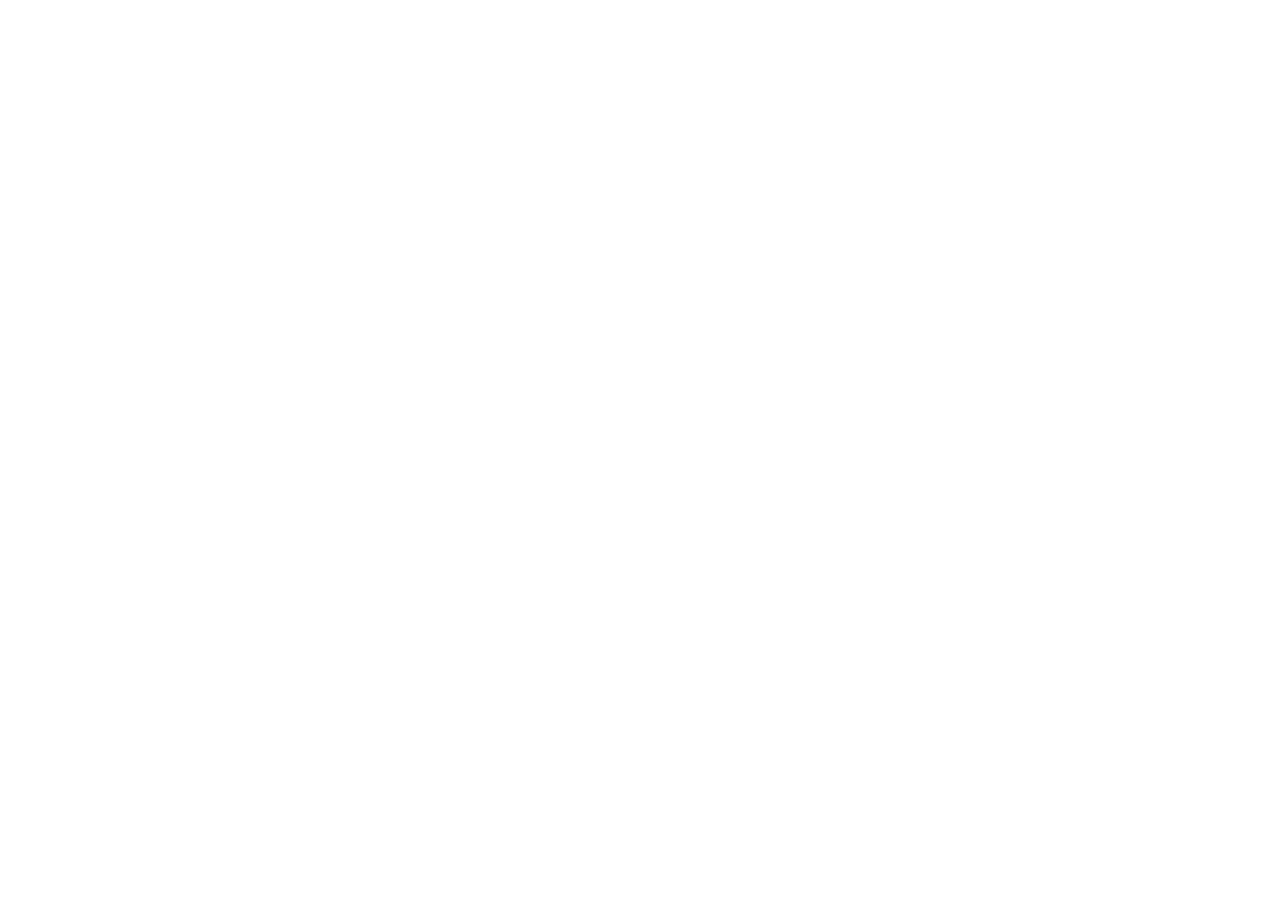
==== exemplos/site.html @ 42204f17 "Add files via upload" ====
<!DOCTYPE html>
<html lang="en">
<head>
    <meta charset="UTF-8">
    <meta http-equiv="X-UA-Compatible" content="IE=edge">
    <meta name="viewport" content="width=device-width, initial-scale=1.0">
    <title>aaaaaaaaaaaaaaaa</title>
</head>
<body>
    
</body>
</html>
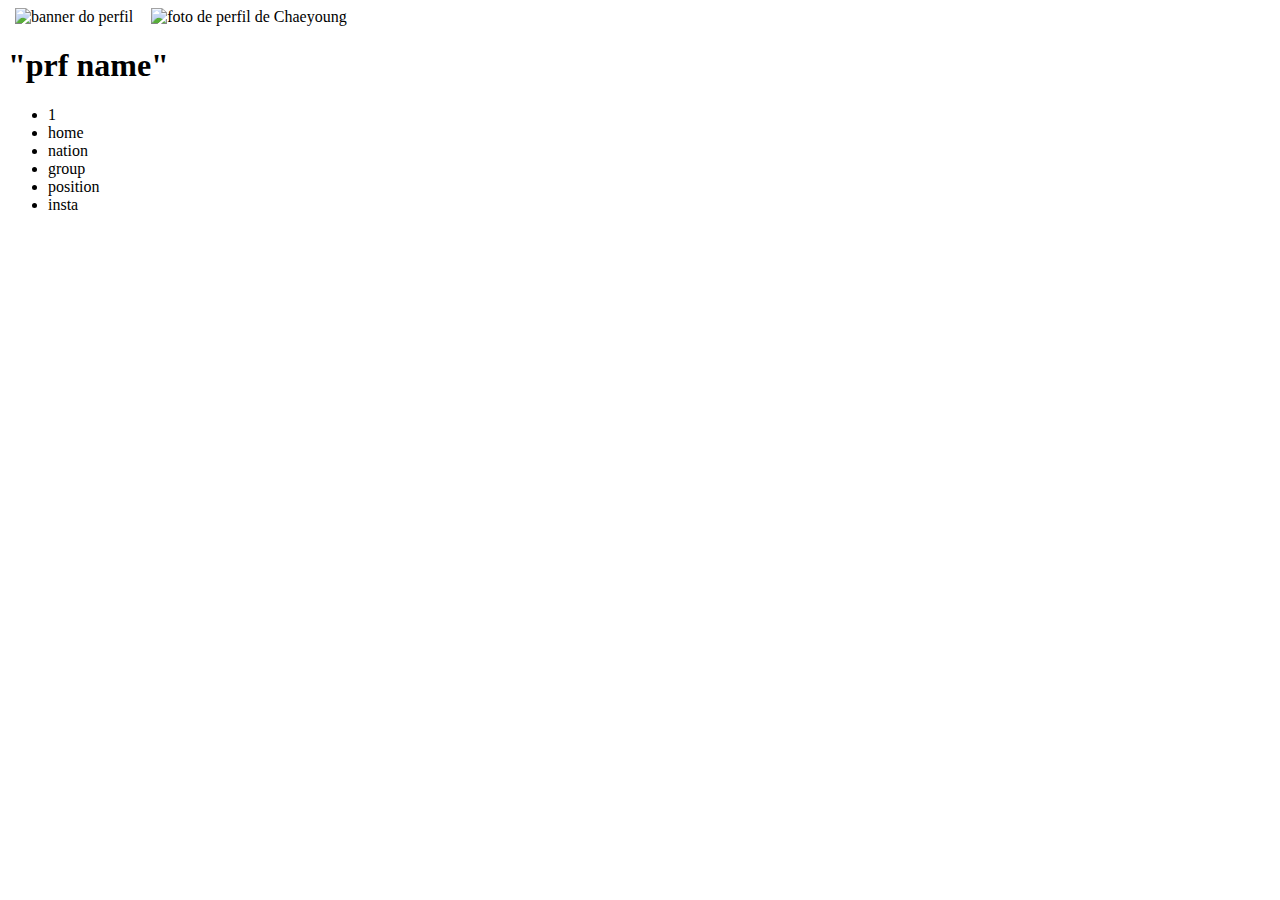
==== commit 1aa3bf32: "Add files via upload" ====
--- a/exemplos/site.html
+++ b/exemplos/site.html
@@ -4,9 +4,44 @@
     <meta charset="UTF-8">
     <meta http-equiv="X-UA-Compatible" content="IE=edge">
     <meta name="viewport" content="width=device-width, initial-scale=1.0">
-    <title>aaaaaaaaaaaaaaaa</title>
+    <title>Chaeyoung - Trabalho de html</title>
+    <link rel="stylesheet" type="text/css" href="site.css">
 </head>
 <body>
-    
+    <divban><!--banner do perfil-->
+        <img
+        src="https://i.pinimg.com/originals/e1/a5/57/e1a557b677ea3230d75e8af415a579c3.jpg"
+        alt="banner do perfil"
+        title="?"
+        width="99%" height="250px">
+    </divban>
+
+    <divlay1>
+
+    <divpfp><!--imagem de perfil redonda-->
+    <img
+    src="https://i.pinimg.com/originals/dd/b3/c8/ddb3c84c7852eecd2003b6d15f038cfc.jpg"
+    alt="foto de perfil de Chaeyoung"
+    title="(⌒▽⌒)☆"
+    width="200" height="200"> 
+    </divpfp>
+
+    <divnome> <!--nome do perfil-->
+        <h1>"prf name"</h1>
+    </divnome>
+
+    <divbio> <!--vai ficar dentro de uma caixa-->
+        <ul>
+            <li>1</li> <!--idade-->
+            <li>home</li> <!--onde mora-->
+            <li>nation</li> <!--onde nasceu-->
+            <li>group</li> <!--grupo que part-->
+            <li>position</li> <!--posição-->
+            <li>insta</li> <!--pag no insta-->
+        </ul>
+    </divbio>
+
+    </divlay1>
+
 </body>
 </html>--- a/exemplos/site.css
+++ b/exemplos/site.css
@@ -0,0 +1,12 @@
+
+divban{
+    padding: 2px;
+    border: 1px;
+    margin: 5px;
+}
+
+divpfp{
+    padding: 2px;
+    border: 1px;
+    margin: 5px;
+}
